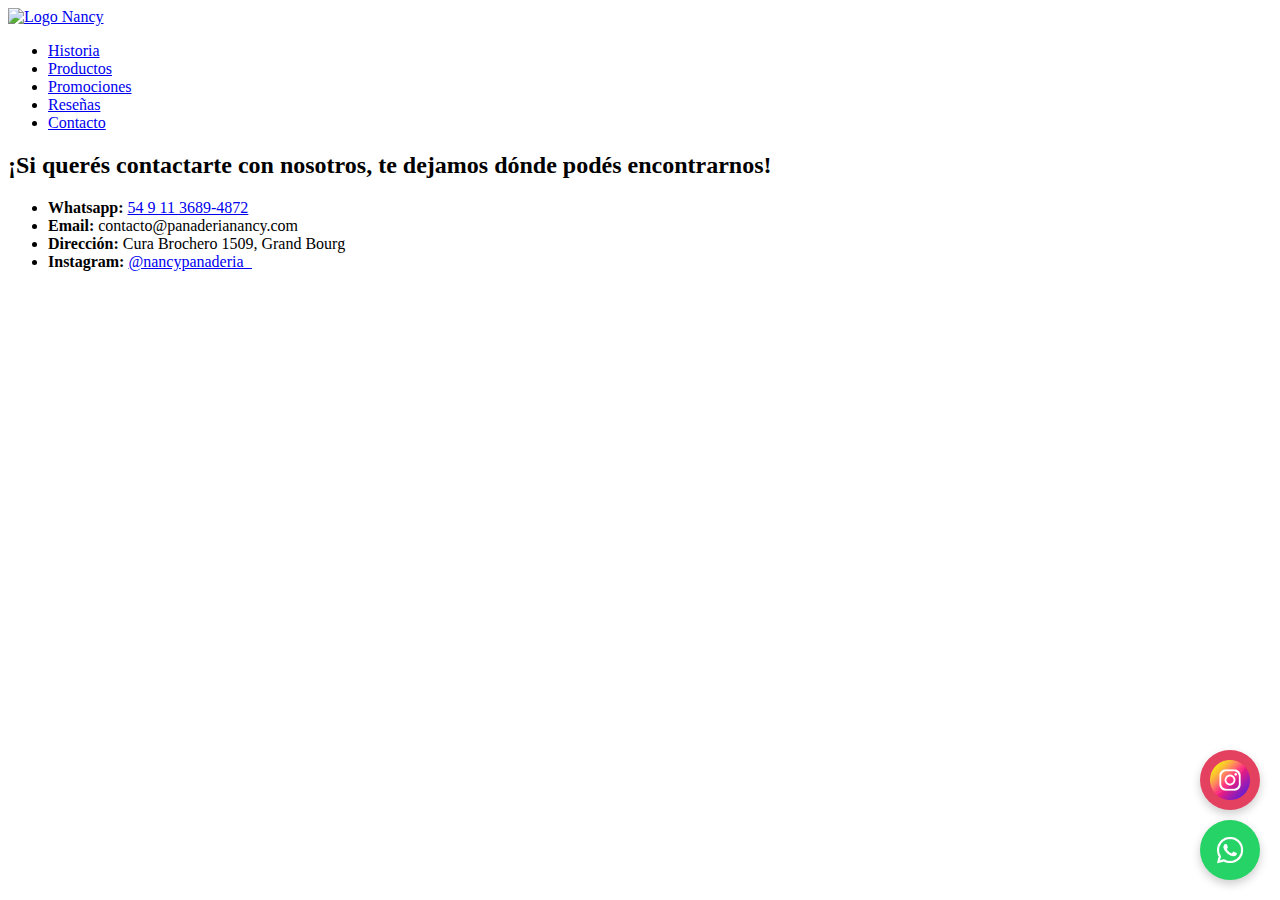
==== public/contacto.html @ e8568b78 "Merge pull request #23 from DesarrolloWeb2024/ramamica" ====
<!doctype html>
<html lang="es">
<head>
    <meta charset="UTF-8">
    <meta name="viewport"
          content="width=device-width, user-scalable=no, initial-scale=1.0, maximum-scale=1.0, minimum-scale=1.0">
    <meta http-equiv="X-UA-Compatible" content="ie=edge">

    <title>Panadería Nancy - Contacto</title>

    <link href="//fonts.googleapis.com/css?family=Righteous" rel="stylesheet">
    <link href="//fonts.googleapis.com/css?family=Open+Sans+Condensed:300,300i,700" rel="stylesheet">
    <link href="//fonts.googleapis.com/css?family=Open+Sans:300,300i,400,400i,600,600i" rel="stylesheet">

    <link rel="stylesheet" href="styles/bootstrap.min.css">
    <link rel="stylesheet" href="styles/all.min.css">
    <link rel="stylesheet" href="styles/style.css">
</head>
<body>

            <!-- Header -->
            <div class="col-12 bg-white pt-4">
                <div class="row">
                    <div class="col-lg-auto">
                        <div class="site-logo text-center text-lg-left">
                            <a href="index.html"> <img src="images/logozul.png" alt="Logo Nancy" class="logo-small me-3"></a>
                        </div>
                    </div>
                    <div class="col-lg-auto ms-lg-5">
                        <nav>
                            <ul class="nav">
                                <li class="nav-item">
                                    <a class="nav-link" href="historia.html">Historia</a>
                                </li>
                                <li class="nav-item">
                                    <a class="nav-link" href="productos.html">Productos</a>
                                </li>
                                <li class="nav-item">
                                    <a class="nav-link" href="promociones.html">Promociones</a>
                                </li>
                                <li class="nav-item">
                                    <a class="nav-link" href="reseñas.html">Reseñas</a>
                                </li>
                                <li class="nav-item">
                                    <a class="nav-link" href="contacto.html">Contacto</a>
                                </li>
                            </ul>
                        </nav>
                    </div>
                </div>
            </div>
            <!-- Header -->
        </header>
    </div>

                <!-- Nuevo contenido de contacto -->
                <div class="contact-container py-5">
                    <h2 class="text-center">¡Si querés contactarte con nosotros, te dejamos dónde podés encontrarnos!</h2>

                   <!-- Bloque con la información de contacto -->
<div class="contact-info bg-light p-4 rounded shadow mb-5 mx-auto" style="max-width: 600px;">
    <ul class="list-unstyled">
        <li><strong>Whatsapp:</strong> <a href="https://api.whatsapp.com/send?phone=5491136894872" target="_blank">54 9 11 3689-4872</a></li>
        <li><strong>Email:</strong> contacto@panaderianancy.com</li>
        <li><strong>Dirección:</strong> Cura Brochero 1509, Grand Bourg</li>
        <li><strong>Instagram:</strong> <a href="https://www.instagram.com/nancypanaderia_" target="_blank">@nancypanaderia_</a></li>
    </ul>
</div>

                    <div class="map-container mx-auto" style="max-width: 600px;">
                        <iframe src="https://www.google.com/maps/embed?pb=!1m18!1m12!1m3!1d3288.448613425851!2d-58.73926772334703!3d-34.49150945158266!2m3!1f0!2f0!3f0!3m2!1i1024!2i768!4f13.1!3m3!1m2!1s0x95bca29d79c86c77%3A0x866762109272e3ac!2sCura%20Brochero%201509%2C%20B1615EKT%20Grand%20Bourg%2C%20Provincia%20de%20Buenos%20Aires!5e0!3m2!1ses!2sar!4v1732231462836!5m2!1ses!2sar" width="600" height="450" style="border:0;" allowfullscreen="" loading="lazy" referrerpolicy="no-referrer-when-downgrade"></iframe>
                    </div>
                </div>

            </div>
        </div>

    </div>

        <!-- WhatsApp Floating Button -->
<a href="https://api.whatsapp.com/send?phone=5491136894872" class="whatsapp-btn" target="_blank">
    <img src="images/wsp1.png.png" alt="WhatsApp" class="whatsapp-icon">
</a>

<!-- Estilos del botón flotante -->
<style>
    .whatsapp-btn {
        position: fixed;
        bottom: 20px;
        right: 20px;
        z-index: 1000;
        display: flex;
        justify-content: center;
        align-items: center;
        width: 60px;
        height: 60px;
        border-radius: 50%;
        background-color: #25d366;
        box-shadow: 0 4px 10px rgba(0, 0, 0, 0.2);
        transition: background-color 0.3s ease;
    }

    .whatsapp-btn:hover {
        background-color: #128c7e;
    }

    .whatsapp-icon {
        width: 40px;
        height: 40px;
    }
</style>

<!-- Instagram Floating Button -->
<a href="https://www.instagram.com/nancypanaderia_/" class="instagram-btn" target="_blank">
    <img src="images/instagramlogo.png" alt="instagram-icon" class="instagram-icon">
</a>

<!-- Estilos del botón flotante -->
<style>
    .instagram-btn {
        position: fixed;
        bottom: 90px; /* Ajustado para que no se solape con el de WhatsApp */
        right: 20px;
        z-index: 1000;
        display: flex;
        justify-content: center;
        align-items: center;
        width: 60px;
        height: 60px;
        border-radius: 50%;
        background-color: #e4405f;
        box-shadow: 0 4px 10px rgba(0, 0, 0, 0.2);
        transition: background-color 0.3s ease;
    }

    .instagram-btn:hover {
        background-color: #c13584;
    }

    .instagram-icon {
        width: 40px;
        height: 40px;
    }
</style>

</body>
</html>
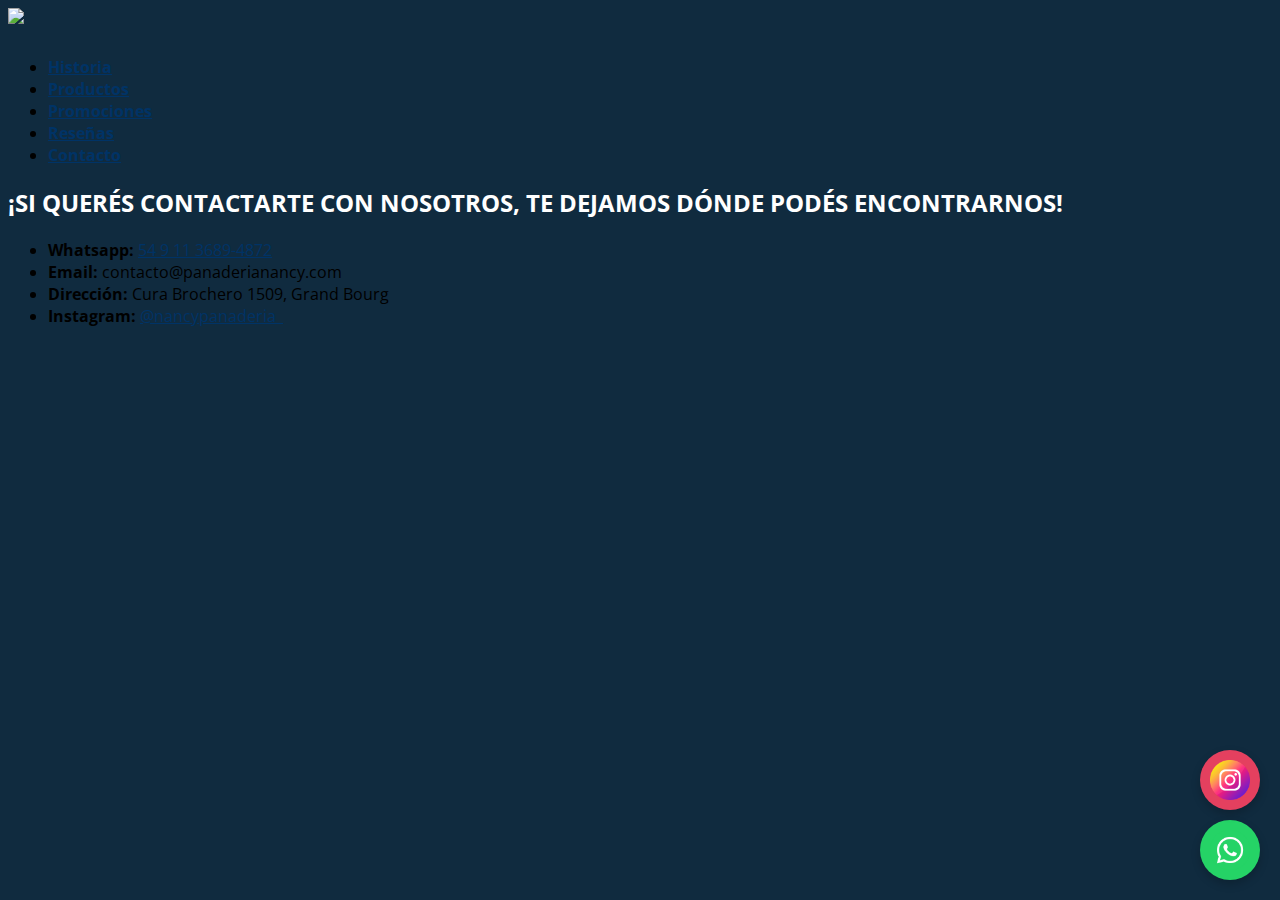
==== commit 7dfa93fd: "realice cambios de colores en letras en y fondos" ====
--- a/public/contacto.html
+++ b/public/contacto.html
@@ -55,15 +55,16 @@
 
                 <!-- Nuevo contenido de contacto -->
                 <div class="contact-container py-5">
-                    <h2 class="text-center">¡Si querés contactarte con nosotros, te dejamos dónde podés encontrarnos!</h2>
+                    <h2 class="text-center" style="color: white;">¡SI QUERÉS CONTACTARTE CON NOSOTROS, TE DEJAMOS DÓNDE PODÉS ENCONTRARNOS!</h2>
 
                    <!-- Bloque con la información de contacto -->
 <div class="contact-info bg-light p-4 rounded shadow mb-5 mx-auto" style="max-width: 600px;">
     <ul class="list-unstyled">
-        <li><strong>Whatsapp:</strong> <a href="https://api.whatsapp.com/send?phone=5491136894872" target="_blank">54 9 11 3689-4872</a></li>
+        <li><strong>Whatsapp:</strong> <a href="https://api.whatsapp.com/send?phone=5491136894872" target="_blank" style="color: #003366;">54 9 11 3689-4872</a></li>
         <li><strong>Email:</strong> contacto@panaderianancy.com</li>
         <li><strong>Dirección:</strong> Cura Brochero 1509, Grand Bourg</li>
-        <li><strong>Instagram:</strong> <a href="https://www.instagram.com/nancypanaderia_" target="_blank">@nancypanaderia_</a></li>
+        <li><strong>Instagram:</strong> <a href="https://www.instagram.com/nancypanaderia_" target="_blank" style="color: #003366;">@nancypanaderia_</a></li>
+
     </ul>
 </div>
 
--- a/public/styles/style.css
+++ b/public/styles/style.css
@@ -0,0 +1,496 @@
+body {
+    background-color: #102B3F;
+    font-family: 'Open Sans Condensed', sans-serif;
+}
+
+a {
+    transition: color .2s linear 0s;
+}
+
+.logo-small {
+    width:200px; 
+    height: auto;
+    margin-right: 20px; 
+}
+
+.top-nav {
+    margin: 0;
+    padding: 0;
+    list-style: none;
+    font-size: 16px;
+    font-family: 'Open Sans', sans-serif;
+}
+
+.top-nav li {
+    display: inline;
+    padding: .1rem .5rem;
+    border-right: 1px solid #ffffff;
+}
+
+.top-nav li:last-of-type {
+    border-right: 0;
+}
+
+.top-nav li a {
+    color: #ffffff;
+    text-decoration: none;
+}
+
+.top-nav li a:hover, .top-nav li a:focus {
+    color: #fff;
+}
+
+.site-logo {
+    font-size: 2rem;
+    line-height: 1;
+    font-family: 'Righteous', cursive;
+}
+
+.site-logo img {
+    max-height: 60px;
+}
+
+.site-logo a {
+    color: #102B3F;
+    text-decoration: none;
+}
+
+.site-logo a:hover, .site-logo a:focus {
+    color: #000;
+}
+
+.header-item {
+    padding: .25rem .4rem;
+    cursor: pointer;
+    color: #656565;
+    transition: color .2s linear 0s;
+    font-weight: bold;
+    line-height: 2.5;
+    text-decoration: none;
+}
+
+.header-item img {
+    max-width: 220px;
+    max-height: 55px;
+}
+
+.header-item-holder .header-item:hover, .header-item-holder  .header-item:focus {
+    color: #000;
+    text-decoration: none;
+}
+
+.nav-item {
+    margin-right: 5px;
+}
+
+.nav-item:last-of-type {
+    margin-right: 0;
+}
+
+.nav-item .nav-link {
+    padding-top: .2rem;
+    padding-bottom: .3rem;
+}
+
+.product-item {
+    box-shadow: #0F8B8D 0 0 10px 1px;
+}
+
+.product-item:hover {
+    box-shadow: #000000 0 0 10px 1px;
+}
+
+.product-name {
+    font-size: 1.2rem;
+    font-weight: 600;
+    color: #8b6043;
+    text-decoration: none;
+}
+
+.product-name.large {
+    font-size: 21px;
+    line-height: 1.3;
+    font-family: 'Open Sans', sans-serif;
+    color:#9f7458;
+}
+
+.product-name small {
+    font-size: .85rem;
+    display: block;
+    width: 100%;
+}
+
+a.product-name:hover, a.product-name:focus {
+    color: #ffffff;
+    text-decoration: none;
+}
+
+.product-price-old {
+    text-decoration: line-through;
+    color: #9f7458;
+    font-weight: 600;
+    font-size: 18px;
+}
+
+.product-price {
+    font-size: 24px;
+    font-weight: 600;
+}
+
+.footer-logo {
+    font-size: 1.65rem;
+    font-family: 'Righteous', cursive;
+}
+
+.footer-nav {
+    margin: 0;
+    padding: 0;
+    list-style: none;
+}
+.col-10 { 
+    color: #ffffff;
+    display: flex;
+    text-align: center;
+}
+.footer-nav li {
+    margin-top: 10px;
+}
+
+.footer-logo a, .footer-nav a{
+    color: #A18276;
+    text-decoration: none;
+}
+
+.footer-logo img {
+    max-height: 40px;
+}
+
+.col-13 {
+    max-width: 600px;
+    color: #ffffff;
+    font-size: 16px;
+    text-align: center;
+    margin-left: 80%;
+    margin-right: auto;
+    display: flex;          
+    justify-content: center; 
+    align-items: center;    
+}
+
+
+.social-icon {
+    color: #e0e0e0;
+    font-size: 13px;
+    margin-right: 10px;
+}
+
+.footer-logo a:hover, .footer-logo a:focus, .footer-nav a:hover, .footer-nav a:focus, .social-icon:hover, .social-icon:focus {
+    color: #fff;
+}
+
+.product-item {
+    position: relative;
+    overflow: hidden;
+}
+
+.logo-medium {
+    width: 190px; 
+    height: auto;
+    margin-top: 10px; 
+}
+.new {
+    position: absolute;
+    top: 0;
+    left: -300px;
+    z-index: 5;
+    background-color: rgba(179, 144, 144, 0.85);;
+    color: #fff;
+    padding: 3px 15px;
+    width: 0;
+    transition: all .3s ease-out 0s;
+}
+
+.product-item:hover .new {
+    left: 0;
+    width: auto;
+}
+
+.large-holder {
+    border-right: 1px solid #c0c0c0;
+}
+
+.large-holder:last-of-type {
+    border-right: 0;
+}
+
+.large-icon {
+    font-size: 45px;
+}
+
+.large-text {
+    font-size: 25px;
+    line-height: 2.6;
+}
+
+.slider-img {
+    width: 100%;
+    height: auto;
+}
+
+.large-icon, .large-text {
+    color: #9f7458;
+}
+
+.img-large {
+    background-position: center;
+    background-size: contain;
+    background-repeat: no-repeat;
+}
+
+.img-large:hover {
+    background-size: 300%;
+    cursor: zoom-in;
+}
+
+.img-small {
+    background-position: center;
+    background-size: cover;
+    background-repeat: no-repeat;
+    cursor: pointer;
+}
+
+.detail-price {
+    font-weight: bold;
+    font-size: 2.6rem;
+    color: #616161;
+    display: block;
+}
+
+.detail-price-old {
+    text-decoration: line-through;
+    font-size: 1.6rem;
+    font-weight: bold;
+    color: #939393;
+    display: block;
+}
+
+.sidebar {
+    border-left: 1px solid #004d9b;
+    border-top: 0 solid #ffffff;
+}
+
+.average-rating {
+    font-weight: bold;
+    font-size: 4.6rem;
+}
+
+.rating-list {
+    padding: 0;
+    margin: 0;
+    list-style: none;
+}
+
+.rating-list li {
+    display: inline-block;
+    width: 100%;
+    height: 15px;
+}
+
+.rating-list .progress {
+    width: 170px;
+    height: 15px;
+    border-radius: 0;
+    margin-right: 10px;
+    float: left;
+    background-color: #cccccc;
+}
+
+.rating-list .progress .progress-bar {
+    font-size: 10px;
+    font-weight: bold;
+}
+
+.rating-list .rating-progress-label {
+    line-height: 1;
+    font-size: 14px;
+    float: left;
+}
+
+.bg-gray {
+    background-color: #e4e4e4;
+}
+
+.ratings {
+    margin-top: 5px;
+}
+
+.ratings input {
+    display: none;
+}
+
+.ratings label:before {
+    font-family: "Font Awesome 5 Free", fantasy;
+    content: '\f005';
+    font-size: 20px;
+    margin-right: 3px;
+    cursor: pointer;
+}
+
+.ratings label:hover:before, .ratings label:hover ~ label:before, .ratings input:checked ~ label:before {
+    font-weight: bold;
+}
+
+.pagination {
+    font-size: 20px;
+}
+
+.pagination .page-link {
+    background-color: transparent;
+    border: 0;
+    margin-right: 10px;
+    color: #656565;
+}
+
+.pagination .page-link:hover, .pagination .page-link:focus {
+    color: #000;
+}
+
+.pagination .page-item.disabled .page-link {
+    background-color: transparent;
+    color: #9fa9ab;
+}
+
+.pagination .page-item.active .page-link {
+    background-color: #656565;
+    color: #fff;
+    font-size: 23px;
+    line-height: 1;
+    width: 40px;
+    height: 40px;
+    text-align: center;
+    border-radius: 20px;
+    padding-left: 0;
+    padding-right: 0;
+}
+
+table td, table th {
+    vertical-align: middle !important;
+}
+
+table td img {
+    max-height: 80px;
+}
+
+.text-justify {
+    text-align: justify;
+    text-justify: inter-word;
+}
+.card-img-top {
+    width: 100%;
+    height: 400px; /* Altura consistente para todas las imágenes */
+    object-fit: cover; /* Recorta la imagen si es necesario para mantener la proporción */
+}
+.card {
+    display: flex;
+    flex-direction: column;
+    height: 100%;  /* Hace que la tarjeta ocupe todo el espacio disponible */
+}
+
+.card-body {
+    flex-grow: 1;  /* Expande el contenido para llenar el espacio */
+}
+/* Estilo para la primera imagen */
+#historia-img-especifica-1 {
+    width: 100%;      /* Ajusta el ancho al 100% del contenedor */
+    max-width: 400px; /* Limita el tamaño máximo a 400px */
+    height: auto;     /* Mantiene la proporción de la imagen */
+}
+.producto
+{
+    width: 25%;
+    float:left;
+    border:1px solid #000000;
+    background-color:#548687;
+    color:#000000;
+    margin:1em;
+    height:26em;
+    text-align:center;
+    padding:1em;
+}
+.precio
+{
+width:60%;
+margin: 20px auto; /* Agrega un margen de 20px arriba y abajo */
+border:1px solid #000000;
+background-color:#FFFFFF;
+color:#000000;
+}
+.producto img {
+    width: 90%;  /* La imagen ocupará el 90% del ancho del contenedor */
+    height: auto; /* Mantiene la relación de aspecto de la imagen */
+    max-height: 100%; /* Asegura que la imagen no se salga del contenedor */
+  }
+ /* Estilo para el botón de compra */
+.comprar {
+    background-color: #548687; /* Verde de WhatsApp */
+    color: white; /* Texto blanco */
+    padding: 10px 20px; /* Espaciado interno */
+    border: none; /* Sin borde */
+    border-radius: 5px; /* Bordes redondeados */
+    cursor: pointer; /* Cambia el cursor a una mano cuando se pasa por encima */
+    font-size: 16px; /* Tamaño de la fuente */
+    text-align: center; /* Centra el texto */
+    display: inline-block;
+    text-decoration: none; /* Elimina el subrayado del enlace */
+    margin-top: 10px; /* Espacio entre el precio y el botón */
+}
+
+/* Efecto de hover (cuando el ratón pasa sobre el botón) */
+.comprar:hover {
+    background-color: #548687; /* Cambio de color al pasar el ratón (verde oscuro) */
+}
+ /* Estilo para el botón redondeado y verde */
+.css-button-rounded--green {
+    min-width: 130px;
+    height: 40px;
+    color: #fff;
+    padding: 5px 10px;
+    font-weight: bold;
+    cursor: pointer;
+    transition: all 0.3s ease;
+    position: relative;
+    display: inline-block;
+    outline: none;
+    border-radius: 5px; /* Bordes redondeados */
+    border: 2px solid #548687; /* Borde verde */
+    background: #548687; /* Fondo verde */
+  }
+  
+  /* Efecto hover: cuando el ratón pasa sobre el botón */
+  .css-button-rounded--green:hover {
+    background: #fff; /* Fondo blanco */
+    color: #548687; /* Color del texto verde */
+  }
+  .logo-medium {
+    width: 150px;  /* Ajusta el tamaño aquí */
+    height: auto; /* Mantiene la proporción original */
+  }
+    
+  .nav-link {
+    font-weight: bold;  /* Negrita */
+    color: #003366;     /* Azul oscuro */
+}
+
+
+
+    
+
+
+@media (max-width: 767.98px) {
+
+    .sidebar {
+        border-left: 0 solid #c7c8c9;
+        border-top: 1px solid #c7c8c9;
+    }
+
+}